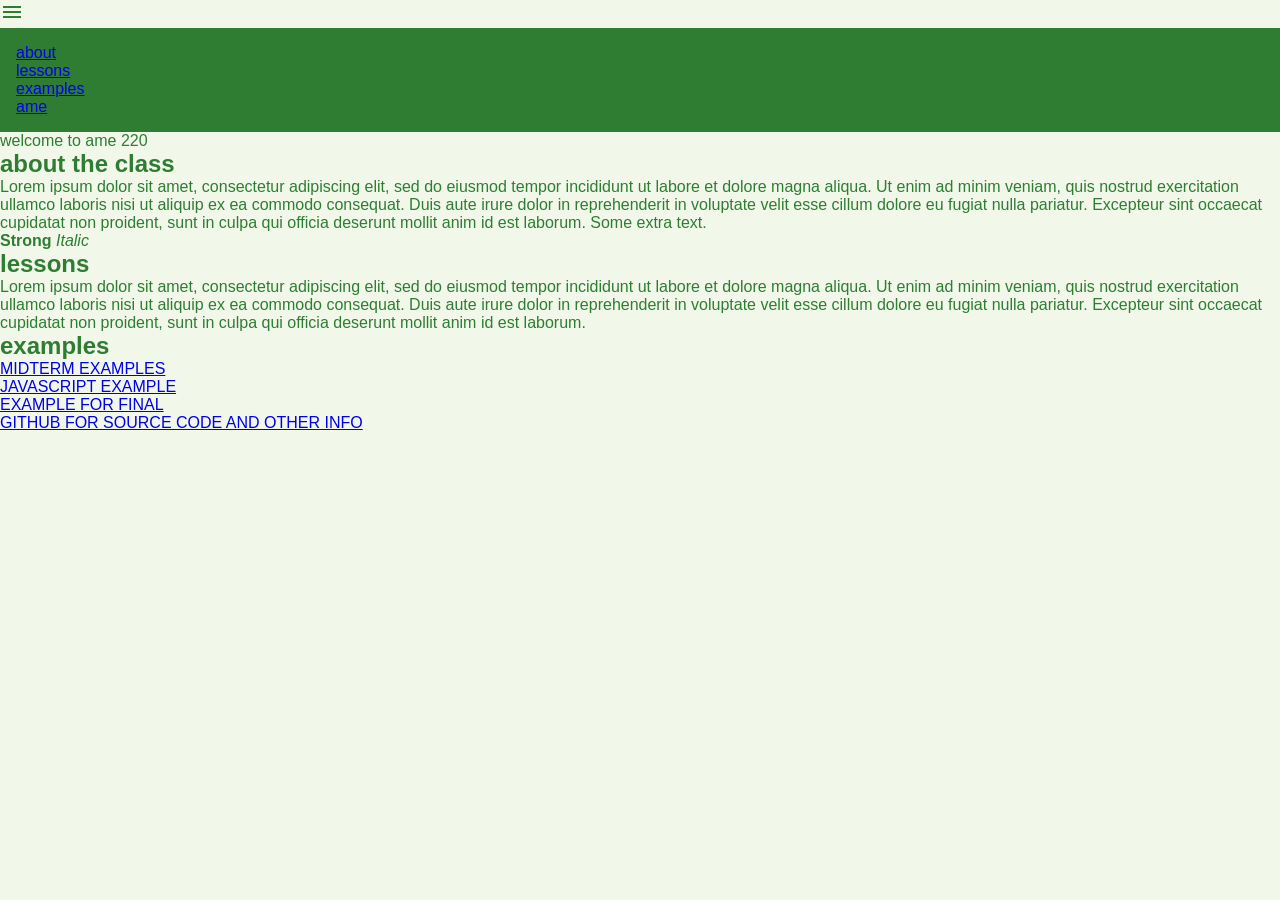
==== index.html @ 4e0bfa84 "Add files via upload" ====
<!DOCTYPE html>
<html lang="en">

<head>
    <meta charset="UTF-8">
    <meta name="viewport" content="width=device-width, initial-scale=1.0">
    <!--used https://favicon.io/favicon-generator/ to generate assets and base code-->
    <link rel="icon" type="image/png" sizes="32x32" href="./favicon_io/favicon-32x32.png">
    <link rel="preconnect" href="https://fonts.googleapis.com">
    <link rel="preconnect" href="https://fonts.gstatic.com" crossorigin>
    <link
        href="https://fonts.googleapis.com/css2?family=DM+Sans:ital,opsz,wght@0,9..40,100..1000;1,9..40,100..1000&family=DM+Serif+Display:ital@0;1&display=swap"
        rel="stylesheet">
        <link rel="stylesheet" href="https://fonts.googleapis.com/css2?family=Material+Symbols+Outlined:opsz,wght,FILL,GRAD@24,400,0,0&icon_names=menu" />
    <link rel="stylesheet" href="./styles.css">
    <title>AME 220 Homepage</title>

</head>

<body>
    <!--NAVIGATION BEGIN-->
    <div id="menu"><span class="material-symbols-outlined" onClick="hideBar(document.getElementsByClassName('navStyle')[0])">
        menu
        </span></div>

    <nav class="navStyle">
        
        <ul>
            <li><a href="#about">about</a></li>
            <li><a href="#lessons">lessons</a></li>
            <li><a href="#examples">examples</a></li>
            <li><a href="https://ame.asu.edu" target="_blank">ame</a></li>
        </ul>
    </nav>
    <!--NAVIGATION END-->

    <div class="container-content">
        <header id="heading">welcome to ame 220</header>

        <section class="description" id="about">
            <h1>about the class</h1>

            <div>Lorem ipsum dolor sit amet, consectetur adipiscing elit, sed do eiusmod tempor incididunt ut labore et
                dolore
                magna aliqua. Ut enim ad minim veniam, quis nostrud exercitation ullamco laboris nisi ut aliquip ex ea
                commodo
                consequat. Duis aute irure dolor in reprehenderit in voluptate velit esse cillum dolore eu fugiat nulla
                pariatur. Excepteur sint occaecat cupidatat non proident, sunt in culpa qui officia deserunt mollit anim
                id est
                laborum.  Some extra text. 
                <br /><strong>Strong</strong>
                <i>Italic</i>
            </div>
        </section>

        <section class="description" id="lessons">
            <h1>lessons</h1>
            <div>Lorem ipsum dolor sit amet, consectetur adipiscing elit, sed do eiusmod tempor incididunt ut labore et
                dolore
                magna aliqua. Ut enim ad minim veniam, quis nostrud exercitation ullamco laboris nisi ut aliquip ex ea
                commodo
                consequat. Duis aute irure dolor in reprehenderit in voluptate velit esse cillum dolore eu fugiat nulla
                pariatur. Excepteur sint occaecat cupidatat non proident, sunt in culpa qui officia deserunt mollit anim
                id est
                laborum.</div>
        </section>

        <section class="description" id="examples">
            <h1>examples</h1>
            <ul>
                <li><a href="./midterm/">MIDTERM EXAMPLES</a></li>
                <li><a href="./dom-example/">JAVASCRIPT EXAMPLE</a></li>
                <li><a href="./220-final/">EXAMPLE FOR FINAL</a></li>
                <li><a href="https://github.com/asu-ishrat/asu-ishrat.github.io/tree/main/AME220" target="_blank">GITHUB
                        FOR
                        SOURCE CODE AND OTHER INFO</a>
            </ul>
        </section>
    </div>


</body>

</html>
---- styles.css ----
* {
    margin: 0;
    padding: 0;
    box-sizing: border-box;
}

body {
    font-family: Helvetica, Arial, sans-serif;
    color: #2e7d32;
    background: #f1f8e9;
}

nav {
    background: #2e7d32;
    padding: 1rem;
    position: sticky;
    top: 0;
}

.nav-content {
    display: flex;
    justify-content: space-between;
    max-width: 800px;
    margin: 0 auto;
}

.logo {
    color: white;
    font-weight: bold;
    font-size: 1.2rem;
}

.links a {
    color: white;
    text-decoration: none;
    margin-left: 1rem;
    padding: 0.5rem;
    border-radius: 4px;
}

.links a:hover {
    background: #4caf50;
}

.section-content {
    max-width: 800px;
    margin: 0 auto;
    padding: 2rem;
}

#home {
    background: #4caf50;
    color: white;
    text-align: center;
    padding: 3rem 0;
}

button {
    padding: 10px 20px;
    margin: 10px;
    border: 2px solid #2e7d32;
    border-radius: 5px;
    background: white;
    color: #2e7d32;
    font-family: Helvetica;
    cursor: pointer;
}

button:hover {
    background: #2e7d32;
    color: white;
}

.parent {
    display: grid;
    grid-template-columns: 1fr 1fr;
    gap: 1rem;
    margin: 2rem 0;
}

.child {
    background: white;
    padding: 1.5rem;
    border: 1px solid #c8e6c9;
    border-radius: 8px;
}

.sticky-box {
    position: relative;
    background: #e8f5e9;
    border: 2px dashed #4caf50;
}

.sticky-btn {
    position: sticky;
    bottom: 20px;
    text-align: center;
}

.sticky-btn button {
    background: #2e7d32;
    color: white;
    border: none;
}

.shape {
    position: absolute;
    width: 100px;
    height: 100px;
    background: #8bc34a;
    border-radius: 50%;
    opacity: 0.3;
    z-index: -1;
}

.shape:nth-child(1) {
    top: 100px;
    left: 10%;
}

.shape:nth-child(2) {
    bottom: 100px;
    right: 10%;
}

@media (max-width: 768px) {
    .parent {
        grid-template-columns: 1fr;
    }
    
    .nav-content {
        flex-direction: column;
        text-align: center;
        gap: 1rem;
    }
    
    .links a {
        margin: 0 0.5rem;
    }
}
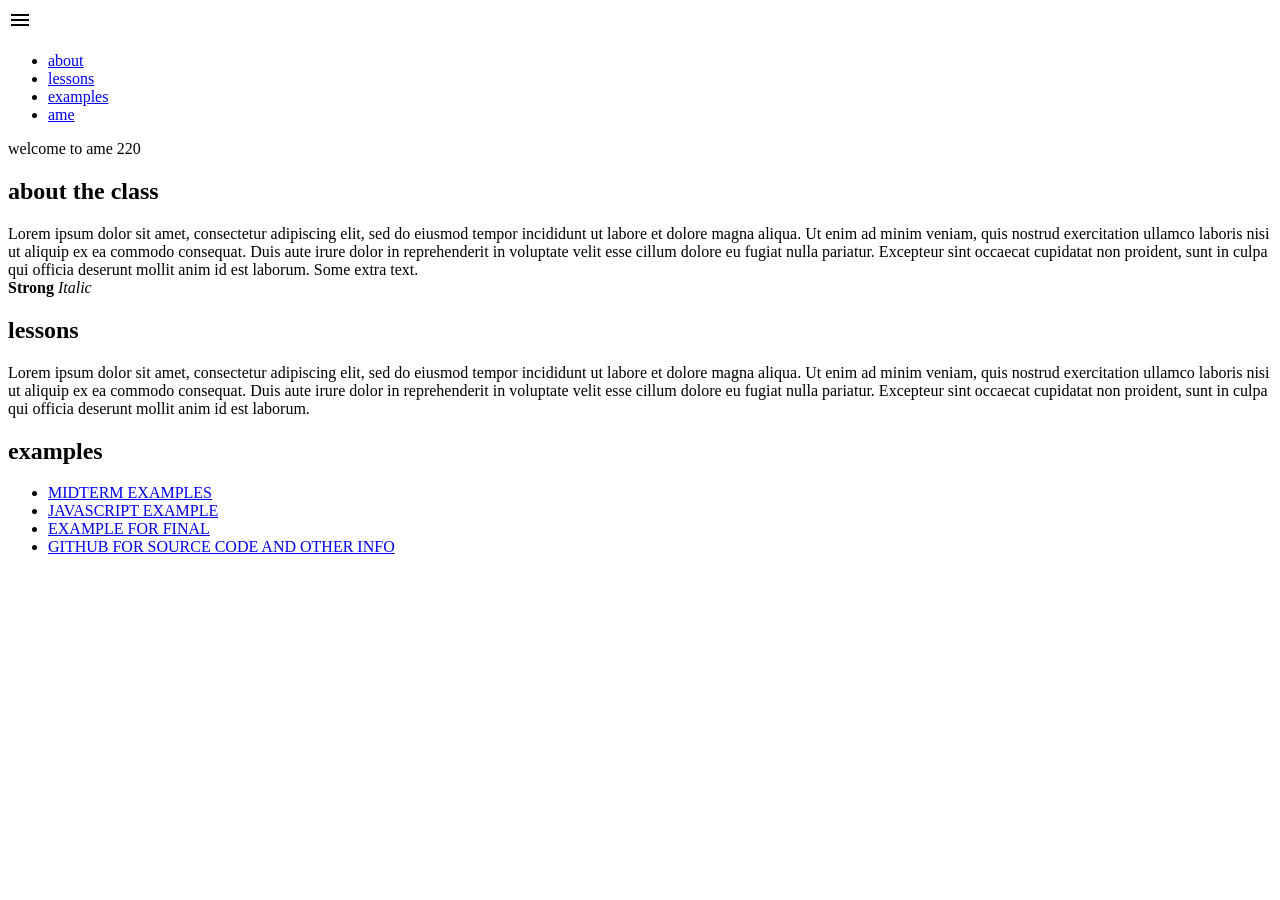
==== commit 302790d8: "Update index.html" ====
--- a/index.html
+++ b/index.html
@@ -12,7 +12,7 @@
         href="https://fonts.googleapis.com/css2?family=DM+Sans:ital,opsz,wght@0,9..40,100..1000;1,9..40,100..1000&family=DM+Serif+Display:ital@0;1&display=swap"
         rel="stylesheet">
         <link rel="stylesheet" href="https://fonts.googleapis.com/css2?family=Material+Symbols+Outlined:opsz,wght,FILL,GRAD@24,400,0,0&icon_names=menu" />
-    <link rel="stylesheet" href="./styles.css">
+    <link rel="stylesheet" href="./styles(1).css">
     <title>AME 220 Homepage</title>
 
 </head>
@@ -78,7 +78,33 @@
         </section>
     </div>
 
+   <script>
+    let isOpen = true; 
 
+    function toggleNav() {
+        const nav = document.getElementById('sideNav');
+        const mainContent = document.getElementById('mainContent');
+        const menu = document.getElementById('menu');
+        
+        isOpen = !isOpen;
+        
+        if (isOpen) {
+            // Show navigation
+            nav.style.transform = 'translateX(0)';
+            mainContent.style.left = '25vw';
+            mainContent.style.width = '65vw';
+            menu.style.left = 'calc(20vw/2)';
+            document.body.classList.remove('nav-open');
+        } else {
+            // Hide navigation
+            nav.style.transform = 'translateX(-100%)';
+            mainContent.style.left = '0';
+            mainContent.style.width = '90vw';
+            menu.style.left = '20px';
+            document.body.classList.add('nav-open');
+        }
+    }
+    </script>
 </body>
 
-</html>+</html>
